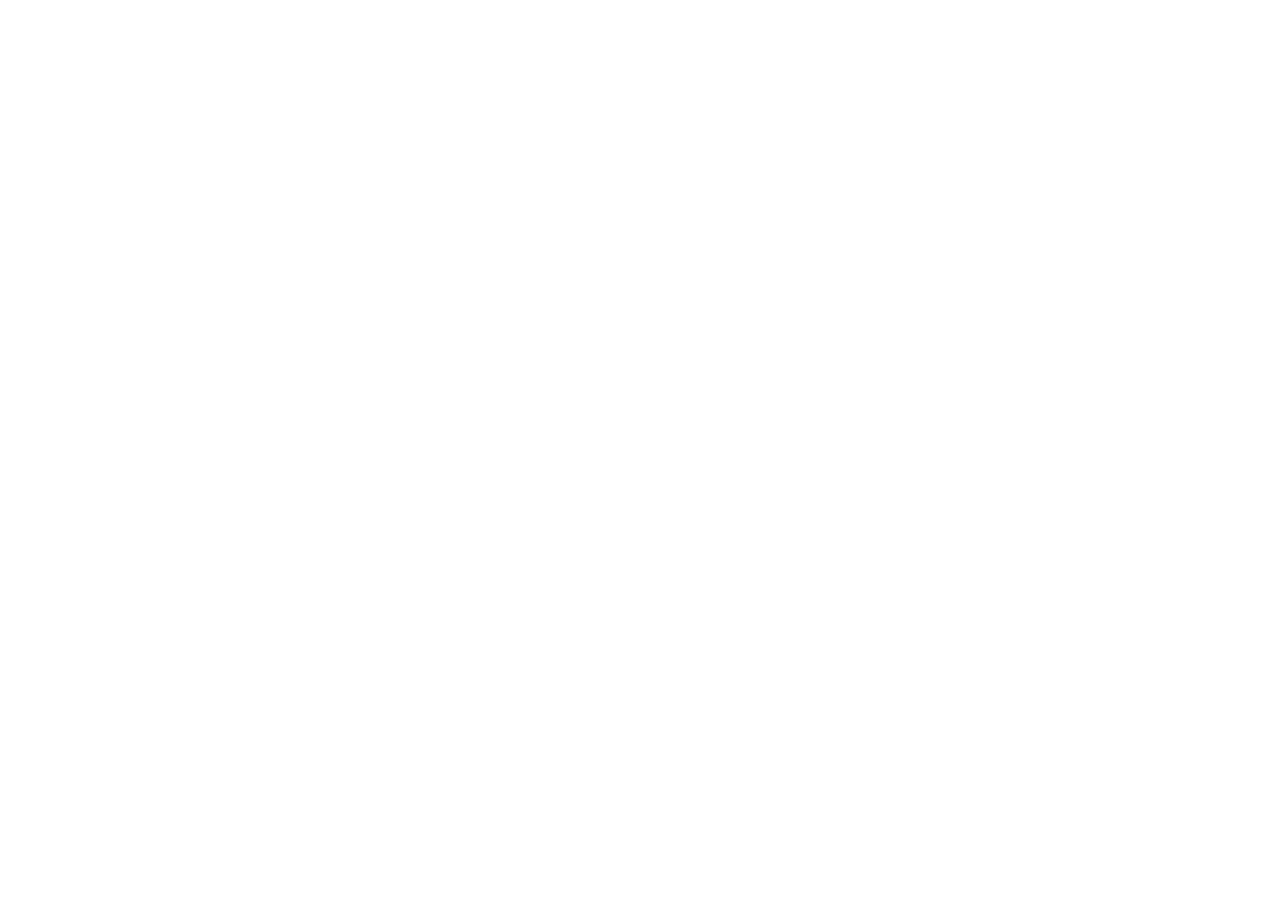
==== s1-html/practica1/index.html @ a991bdb8 "Agregar la primer sesion de html" ====
<!DOCTYPE html>
<html lang="en">
<head>
    <meta charset="UTF-8">
    <meta http-equiv="X-UA-Compatible" content="IE=edge">
    <meta name="viewport" content="width=device-width, initial-scale=1.0">
    <title>Document</title>
</head>
<body>
    <header>
        <nav></nav>
    </header>
    <aside></aside>
    <main>
        <article></article>
        <article></article>
        <article></article>
    </main>
    <aside></aside>
    <footer></footer>
</body>
</html>
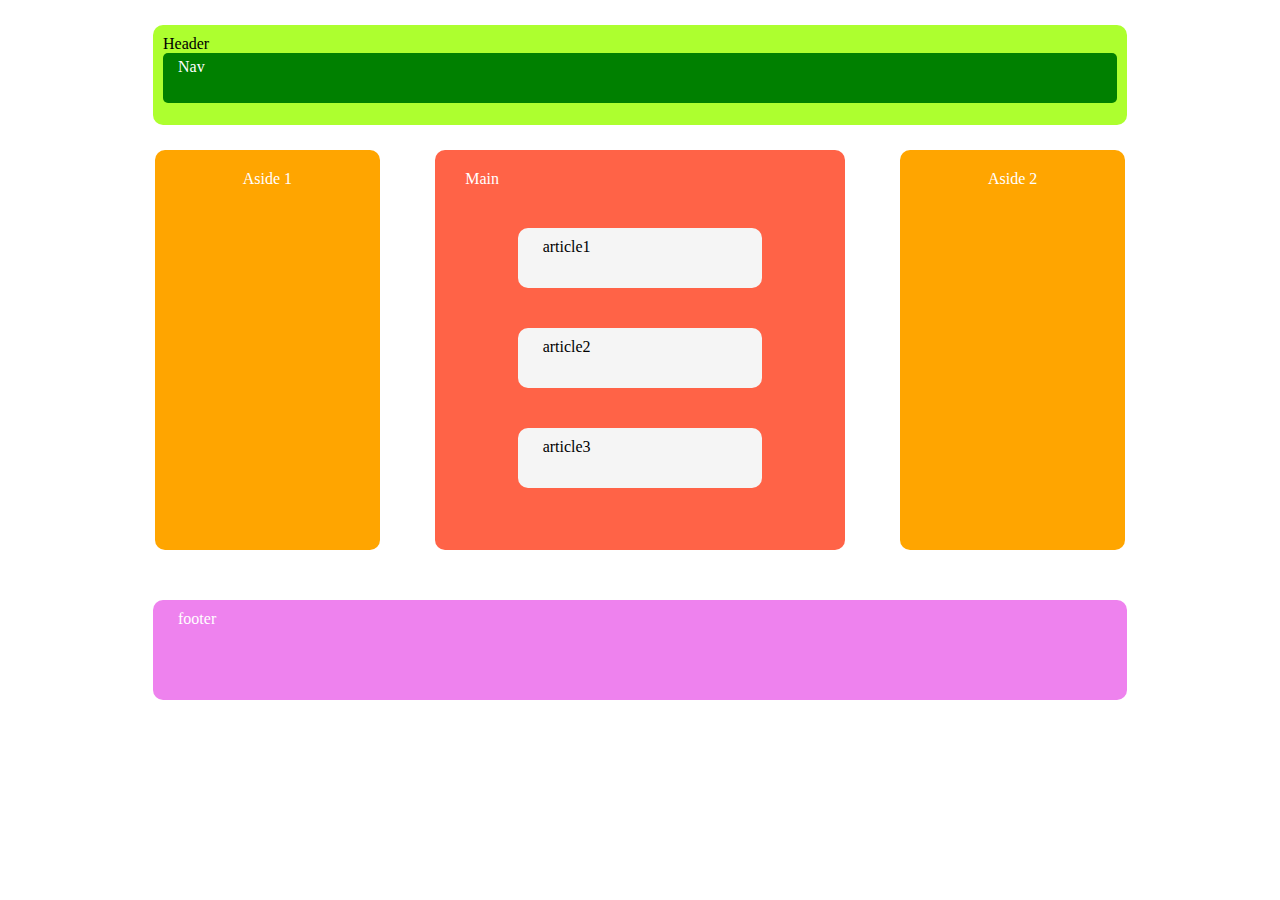
==== commit 4b1af405: "Se agregan estilos a practica1" ====
--- a/s1-html/practica1/index.html
+++ b/s1-html/practica1/index.html
@@ -1,22 +1,26 @@
 <!DOCTYPE html>
 <html lang="en">
+
 <head>
-    <meta charset="UTF-8">
-    <meta http-equiv="X-UA-Compatible" content="IE=edge">
-    <meta name="viewport" content="width=device-width, initial-scale=1.0">
-    <title>Document</title>
+  <meta charset="UTF-8">
+  <meta http-equiv="X-UA-Compatible" content="IE=edge">
+  <meta name="viewport" content="width=device-width, initial-scale=1.0">
+  <link rel="stylesheet" href="./css/styles.css">
+  <title>Document</title>
 </head>
+
 <body>
-    <header>
-        <nav></nav>
-    </header>
-    <aside></aside>
-    <main>
-        <article></article>
-        <article></article>
-        <article></article>
-    </main>
-    <aside></aside>
-    <footer></footer>
+  <header>Header
+    <nav>Nav</nav>
+  </header>
+  <aside class="left">Aside 1</aside>
+  <main>Main
+    <article>article1</article>
+    <article>article2</article>
+    <article>article3</article>
+  </main>
+  <aside class="right">Aside 2</aside>
+  <footer>footer</footer>
 </body>
+
 </html>--- a/s1-html/practica1/css/styles.css
+++ b/s1-html/practica1/css/styles.css
@@ -0,0 +1,74 @@
+*{
+  margin: 0;
+  padding: 0;
+  box-sizing: border-box;
+}
+body{
+  width: 80%;
+  margin: 0 auto;
+  text-align: center;
+}
+header{
+  background-color: greenyellow;
+  margin: 25px;
+  padding: 10px;
+  border-radius: 10px;
+  height: 100px;
+  text-align: left;
+}
+nav{
+  background-color: green;
+  height: 50px;
+  color: white;
+  padding: 5px 15px;
+  border-radius: 5px;
+}
+aside{
+  background-color: orange;
+  display: inline-block;
+  width: 22%;
+  height: 400px;
+  border-radius: 10px;
+  padding: 20px;
+  color: white;
+  text-align: center;
+  vertical-align: top;
+  
+}
+aside.left{
+  margin-left: 25px;
+}
+aside.right{
+  margin-right: 25px;
+}
+main{
+  background-color: tomato;
+  width: 40%;
+  margin: 0px 5%;
+  height: 400px;
+  text-align: left;
+  display: inline-block;
+  vertical-align: top;
+  padding: 20px 30px;
+  border-radius: 10px;
+  color: white;
+}
+article{
+  background-color: whitesmoke;
+  width: 70%;
+  height: 60px;
+  margin: 40px auto;
+  padding: 10px 25px;
+  color: black;
+  text-align: left;
+  border-radius: 10px;
+}
+footer{
+  background-color: violet;
+  color: white;
+  padding: 10px 25px;
+  height: 100px;
+  margin: 50px 25px;
+  border-radius: 10px;
+  text-align: left;
+}